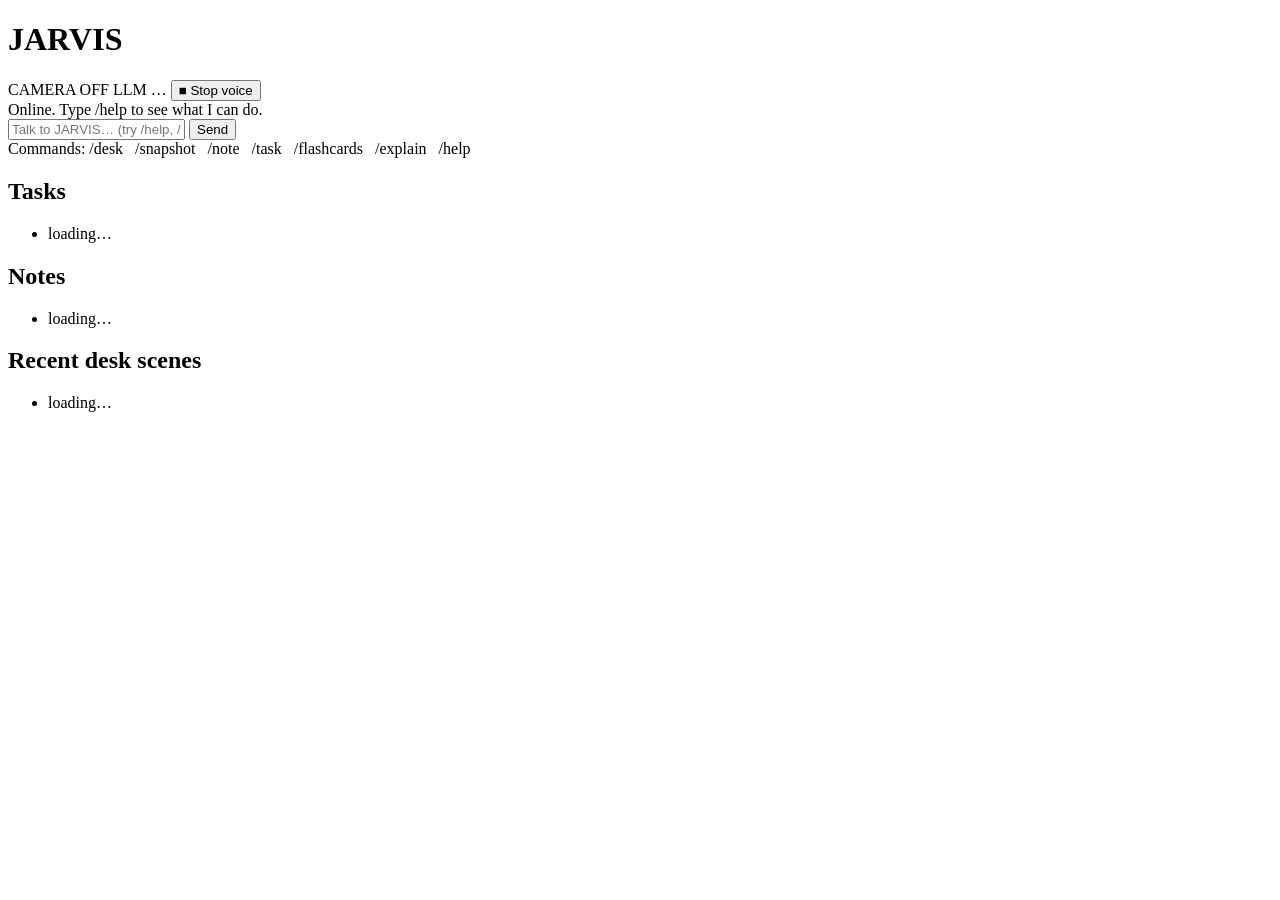
==== app/dashboard/templates/index.html @ 4aed2215 "Add complete JARVIS desk assistant: voice, vision, memory, uni tools, dashboard Full MVP codebase fo" ====
<!DOCTYPE html>
<html lang="en">
<head>
  <meta charset="UTF-8">
  <meta name="viewport" content="width=device-width, initial-scale=1.0">
  <title>JARVIS — Desk Assistant</title>
  <link rel="stylesheet" href="{{ url_for('static', filename='style.css') }}">
</head>
<body>
  <header>
    <h1>JARVIS</h1>
    <div id="indicators">
      <span id="ind-camera" class="ind" title="Camera is only on during snapshot commands">CAMERA OFF</span>
      <span id="ind-llm" class="ind">LLM …</span>
      <button id="btn-stop" title="Stop speaking">&#9632; Stop voice</button>
    </div>
  </header>

  <main>
    <section id="chat-panel">
      <div id="chat-log"></div>
      <form id="chat-form" autocomplete="off">
        <input id="chat-input" type="text" placeholder="Talk to JARVIS… (try /help, /desk, /task read ch. 4)" />
        <button type="submit">Send</button>
      </form>
      <div class="hint">Commands: /desk &nbsp; /snapshot &nbsp; /note &nbsp; /task &nbsp; /flashcards &nbsp; /explain &nbsp; /help</div>
    </section>

    <aside id="side-panel">
      <h2>Tasks</h2>
      <ul id="task-list"><li class="muted">loading…</li></ul>
      <h2>Notes</h2>
      <ul id="note-list"><li class="muted">loading…</li></ul>
      <h2>Recent desk scenes</h2>
      <ul id="scene-list"><li class="muted">loading…</li></ul>
    </aside>
  </main>

<script>
const log = document.getElementById('chat-log');
const form = document.getElementById('chat-form');
const input = document.getElementById('chat-input');

function addMsg(text, who) {
  const div = document.createElement('div');
  div.className = 'msg ' + who;
  div.textContent = text;
  log.appendChild(div);
  log.scrollTop = log.scrollHeight;
}

form.addEventListener('submit', async (e) => {
  e.preventDefault();
  const text = input.value.trim();
  if (!text) return;
  addMsg(text, 'user');
  input.value = '';
  addMsg('…', 'bot pending');
  const pending = log.lastChild;
  try {
    const res = await fetch('/api/chat', {
      method: 'POST',
      headers: {'Content-Type': 'application/json'},
      body: JSON.stringify({message: text})
    });
    const data = await res.json();
    pending.textContent = data.reply || '(no reply)';
    pending.className = 'msg bot';
  } catch (err) {
    pending.textContent = 'Request failed — is run_dashboard.py still running?';
    pending.className = 'msg bot error';
  }
  refreshSide();
});

document.getElementById('btn-stop').addEventListener('click', () =>
  fetch('/api/stop', {method: 'POST'}));

async function refreshState() {
  try {
    const s = await (await fetch('/api/state')).json();
    const cam = document.getElementById('ind-camera');
    cam.textContent = s.camera_active ? 'CAMERA ACTIVE' : 'CAMERA OFF';
    cam.classList.toggle('active', s.camera_active);
    const llm = document.getElementById('ind-llm');
    llm.textContent = s.llm_available ? 'LLM ONLINE' : 'LLM OFFLINE';
    llm.classList.toggle('active', s.llm_available);
    (s.reminders_due || []).forEach(m => addMsg('REMINDER: ' + m, 'bot reminder'));
  } catch (e) { /* server restarting; try again next tick */ }
}

async function fillList(url, elId, fmt) {
  try {
    const items = await (await fetch(url)).json();
    const el = document.getElementById(elId);
    el.innerHTML = '';
    if (!items.length) el.innerHTML = '<li class="muted">none yet</li>';
    items.forEach(it => {
      const li = document.createElement('li');
      li.textContent = fmt(it);
      el.appendChild(li);
    });
  } catch (e) { /* ignore */ }
}

function refreshSide() {
  fillList('/api/tasks', 'task-list',
    t => (t.done ? '✓ ' : '• ') + t.title + (t.due ? ' (due ' + t.due + ')' : ''));
  fillList('/api/notes', 'note-list', n => n.content);
  fillList('/api/scenes', 'scene-list',
    s => s.created_at.slice(0, 16).replace('T', ' ') + ' — ' + s.summary.slice(0, 80));
}

addMsg("Online. Type /help to see what I can do.", 'bot');
refreshState();
refreshSide();
setInterval(refreshState, 4000);
setInterval(refreshSide, 15000);
</script>
</body>
</html>
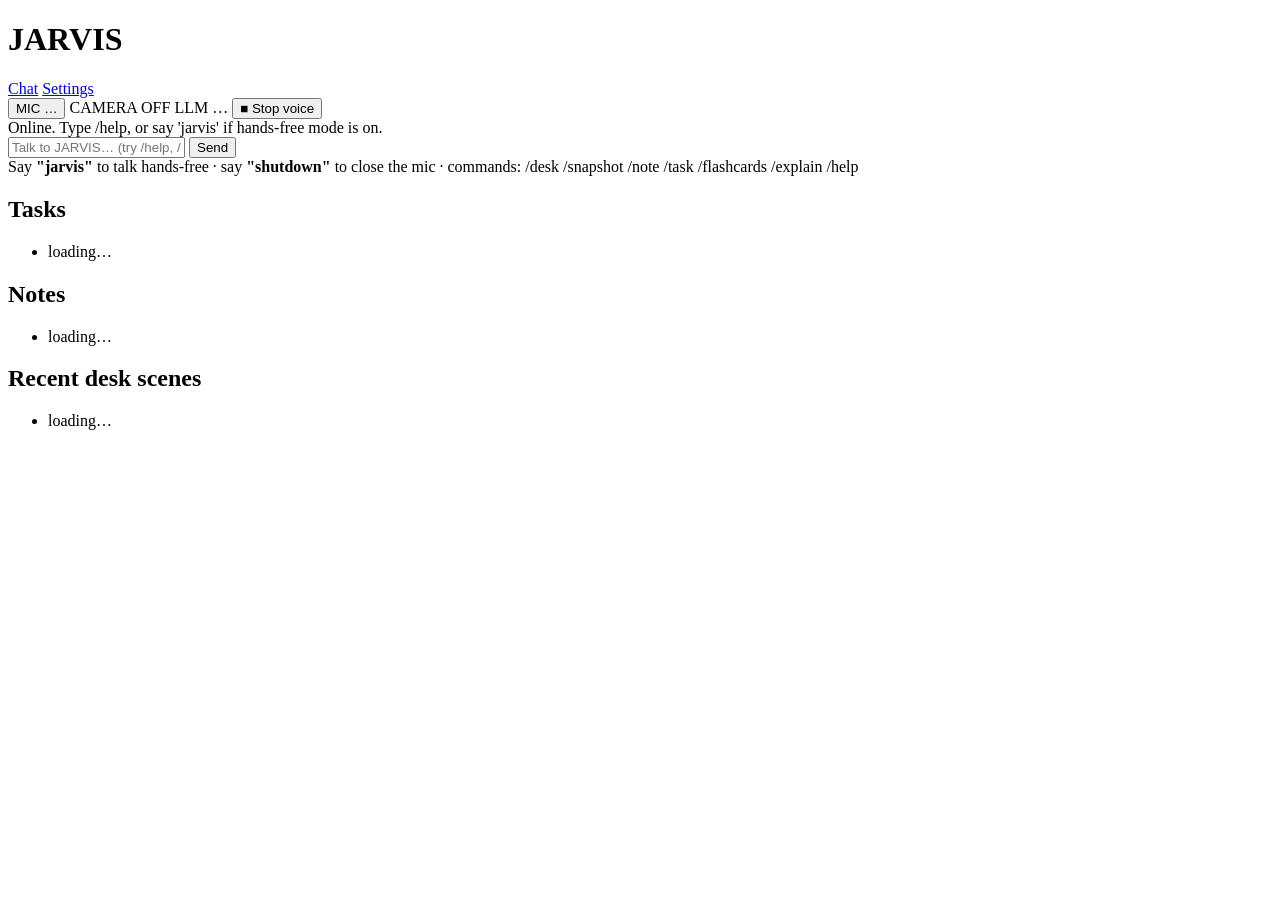
==== commit 80d39df8: "Add desktop settings app: device pickers, live tests, hot-apply, native window - New Settings page (" ====
--- a/app/dashboard/templates/index.html
+++ b/app/dashboard/templates/index.html
@@ -8,9 +8,16 @@
 </head>
 <body>
   <header>
-    <h1>JARVIS</h1>
+    <div class="brand">
+      <h1>JARVIS</h1>
+      <nav>
+        <a href="/" class="active">Chat</a>
+        <a href="/settings">Settings</a>
+      </nav>
+    </div>
     <div id="indicators">
-      <span id="ind-camera" class="ind" title="Camera is only on during snapshot commands">CAMERA OFF</span>
+      <button id="ind-mic" class="ind clickable" title="Click to toggle hands-free listening">MIC …</button>
+      <span id="ind-camera" class="ind" title="Camera only turns on for snapshot commands">CAMERA OFF</span>
       <span id="ind-llm" class="ind">LLM …</span>
       <button id="btn-stop" title="Stop speaking">&#9632; Stop voice</button>
     </div>
@@ -23,7 +30,8 @@
         <input id="chat-input" type="text" placeholder="Talk to JARVIS… (try /help, /desk, /task read ch. 4)" />
         <button type="submit">Send</button>
       </form>
-      <div class="hint">Commands: /desk &nbsp; /snapshot &nbsp; /note &nbsp; /task &nbsp; /flashcards &nbsp; /explain &nbsp; /help</div>
+      <div class="hint">Say <b>"jarvis"</b> to talk hands-free · say <b>"shutdown"</b> to close the mic ·
+        commands: /desk /snapshot /note /task /flashcards /explain /help</div>
     </section>
 
     <aside id="side-panel">
@@ -40,6 +48,8 @@
 const log = document.getElementById('chat-log');
 const form = document.getElementById('chat-form');
 const input = document.getElementById('chat-input');
+let micOn = false;
+let activitySeq = 0;
 
 function addMsg(text, who) {
   const div = document.createElement('div');
@@ -67,7 +77,7 @@
     pending.textContent = data.reply || '(no reply)';
     pending.className = 'msg bot';
   } catch (err) {
-    pending.textContent = 'Request failed — is run_dashboard.py still running?';
+    pending.textContent = 'Request failed — is the JARVIS app still running?';
     pending.className = 'msg bot error';
   }
   refreshSide();
@@ -76,17 +86,43 @@
 document.getElementById('btn-stop').addEventListener('click', () =>
   fetch('/api/stop', {method: 'POST'}));
 
+document.getElementById('ind-mic').addEventListener('click', async () => {
+  const res = await fetch('/api/mic', {
+    method: 'POST',
+    headers: {'Content-Type': 'application/json'},
+    body: JSON.stringify({on: !micOn})
+  });
+  const data = await res.json();
+  if (!data.ok) addMsg(data.message, 'bot reminder');
+  refreshState();
+});
+
 async function refreshState() {
   try {
     const s = await (await fetch('/api/state')).json();
+    micOn = s.mic_listening;
+    const mic = document.getElementById('ind-mic');
+    mic.textContent = micOn ? "MIC LISTENING — say 'jarvis'" : 'MIC OFF';
+    mic.classList.toggle('listening', micOn);
     const cam = document.getElementById('ind-camera');
     cam.textContent = s.camera_active ? 'CAMERA ACTIVE' : 'CAMERA OFF';
     cam.classList.toggle('active', s.camera_active);
     const llm = document.getElementById('ind-llm');
     llm.textContent = s.llm_available ? 'LLM ONLINE' : 'LLM OFFLINE';
-    llm.classList.toggle('active', s.llm_available);
+    llm.classList.toggle('ok', s.llm_available);
     (s.reminders_due || []).forEach(m => addMsg('REMINDER: ' + m, 'bot reminder'));
-  } catch (e) { /* server restarting; try again next tick */ }
+  } catch (e) { /* server restarting; retry next tick */ }
+}
+
+async function pollActivity() {
+  try {
+    const data = await (await fetch('/api/activity?since=' + activitySeq)).json();
+    activitySeq = data.latest;
+    data.items.forEach(a => {
+      if (a.role === 'user_voice') addMsg('\u{1F3A4} ' + a.text, 'user voice');
+      else addMsg(a.text, 'bot');
+    });
+  } catch (e) { /* ignore */ }
 }
 
 async function fillList(url, elId, fmt) {
@@ -111,10 +147,11 @@
     s => s.created_at.slice(0, 16).replace('T', ' ') + ' — ' + s.summary.slice(0, 80));
 }
 
-addMsg("Online. Type /help to see what I can do.", 'bot');
+addMsg("Online. Type /help, or say 'jarvis' if hands-free mode is on.", 'bot');
 refreshState();
 refreshSide();
 setInterval(refreshState, 4000);
+setInterval(pollActivity, 2500);
 setInterval(refreshSide, 15000);
 </script>
 </body>
